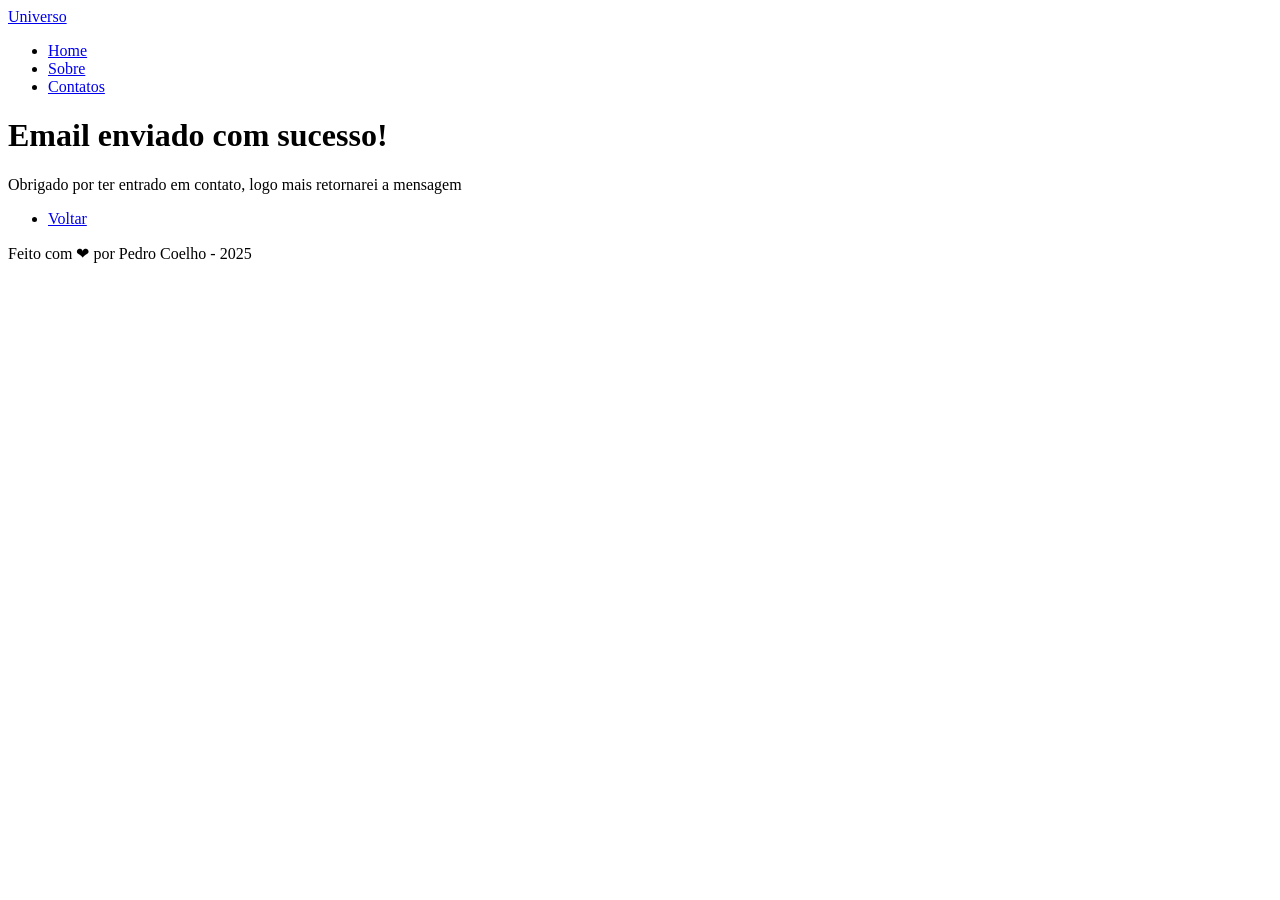
==== sucesso.html @ 9529c49c ":sparkles: Commit do Index e Pagina 2" ====
<!DOCTYPE html>
<html lang="en">
<head>
    <meta charset="UTF-8">
    <meta name="viewport" content="width=device-width, initial-scale=1.0">
    <title>Document</title>
</head>
<body>
    <!--Cabeçalho da página-->
    <header>

        <div id="header_content">
           <!-- Título do cabeçalho -->
            <div id="titulo">
                <a href="#">Universo</a>
            </div>

            <!--Menu-->
            <div id="menu">

                <!--Barra de Navegação-->
                <nav>
                    <ul>
                        <li><a href="#">Home</a></li>
                        <li><a href="#about">Sobre</a></li>
                        <li><a href="#contact">Contatos</a></li>
                    </ul>
                </nav>
            </div>
        </div>
    </header>

    <main>
        <div id="email_sucesso">
            <h1>Email enviado com sucesso!</h1>
            <p>Obrigado por ter entrado em contato, logo mais retornarei a mensagem</p>

            <nav>
                <ul>
                    <li><a href="#">Voltar</a></li>
                </ul>
            </nav>
        </div>
    </main>

    <footer>        
        Feito com ❤ por Pedro Coelho - 2025
    </footer>
</body>
</html>
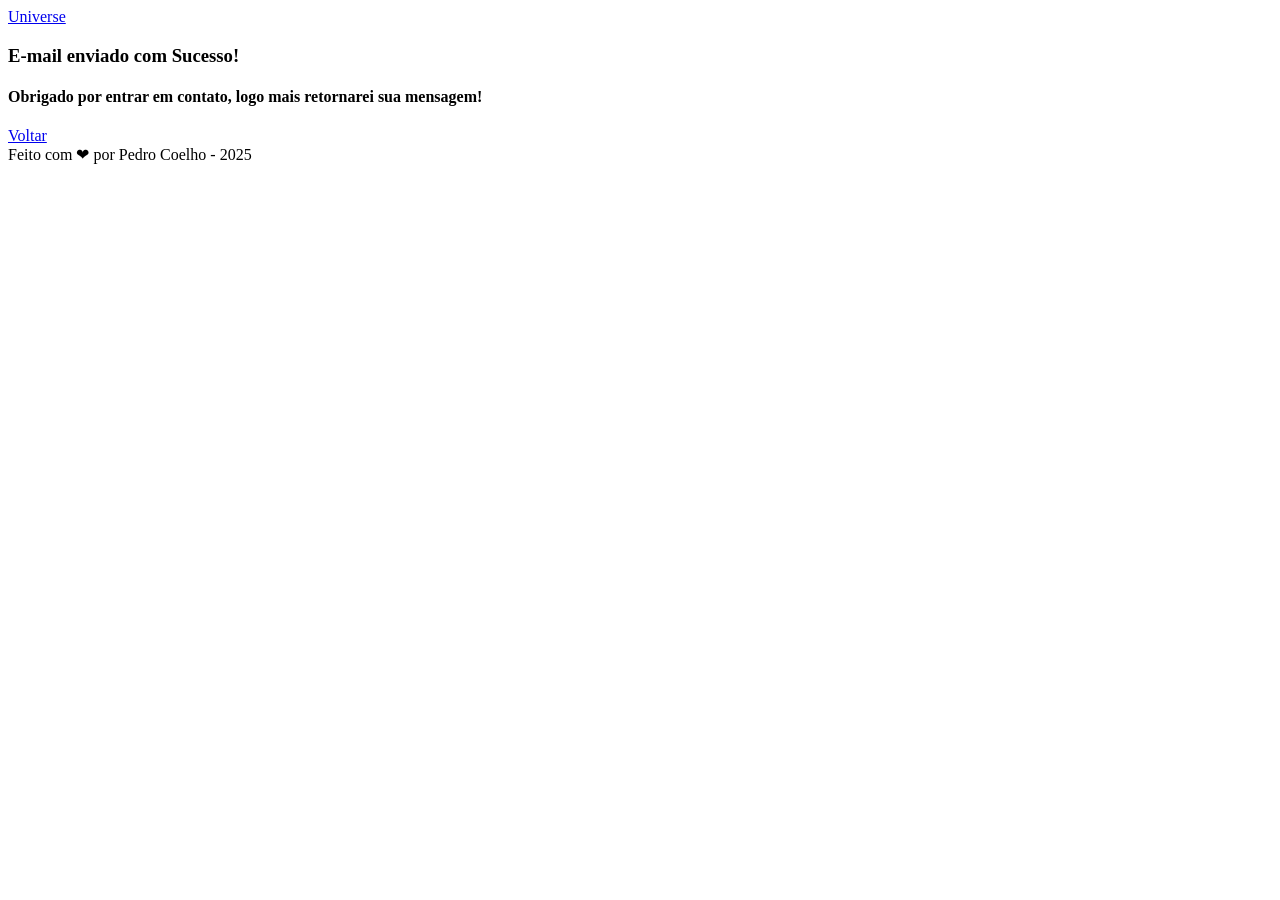
==== commit 195397c4: ":sparkles: Aplicação do CSS nas páginas" ====
--- a/sucesso.html
+++ b/sucesso.html
@@ -1,50 +1,59 @@
 <!DOCTYPE html>
-<html lang="en">
+<html lang="pt-br">
+
 <head>
     <meta charset="UTF-8">
     <meta name="viewport" content="width=device-width, initial-scale=1.0">
-    <title>Document</title>
+    <meta name="description" content="Projeto Portfólio do Rafael, desenvolvedor web fullstack.">
+    <meta name="author" content="Rafael Queiróz">
+    <meta name="keywords" content="portfólio, desenvolvedor, web, fullstack, Rafael Queiróz, HTML, CSS, JavaScript">
+    <link rel="icon" href="./assets/img/favicon.svg" />
+    <title>Portfólio do Rafael</title>
 </head>
+
 <body>
-    <!--Cabeçalho da página-->
+    <!-- Cabeçalho da Página (header) -->
     <header>
 
+        <!-- Div Conteudo do Cabeçalho -->
         <div id="header_content">
-           <!-- Título do cabeçalho -->
-            <div id="titulo">
-                <a href="#">Universo</a>
+
+             <!-- Conteúdo do Cabeçalho -->
+             <div id="menu_content_sucess">
+
+                <!-- Hyperlink -->
+                <a href="#">Universe</a>
+
             </div>
 
-            <!--Menu-->
-            <div id="menu">
-
-                <!--Barra de Navegação-->
-                <nav>
-                    <ul>
-                        <li><a href="#">Home</a></li>
-                        <li><a href="#about">Sobre</a></li>
-                        <li><a href="#contact">Contatos</a></li>
-                    </ul>
-                </nav>
-            </div>
         </div>
     </header>
 
+    <!-- Seção Principal da Página (main) -->
     <main>
-        <div id="email_sucesso">
-            <h1>Email enviado com sucesso!</h1>
-            <p>Obrigado por ter entrado em contato, logo mais retornarei a mensagem</p>
 
-            <nav>
-                <ul>
-                    <li><a href="#">Voltar</a></li>
-                </ul>
-            </nav>
-        </div>
+        <!-- Seção Home -->
+        <section id="home" >
+
+            <!-- Texto da Seção Home -->
+            <article id="home_texto" >
+
+                <h1>E-mail enviado com Sucesso!</h1>
+                <h4>Obrigado por entrar em contato, logo mais retornarei sua mensagem!</h4>
+
+                <a class="botao" href="index.html">Voltar</a>
+
+            </article>
+
+        </section>
+
     </main>
 
-    <footer>        
+    <!-- Rodapé da Página (footer) -->
+    <footer>
         Feito com ❤ por Pedro Coelho - 2025
     </footer>
+
 </body>
+
 </html>
